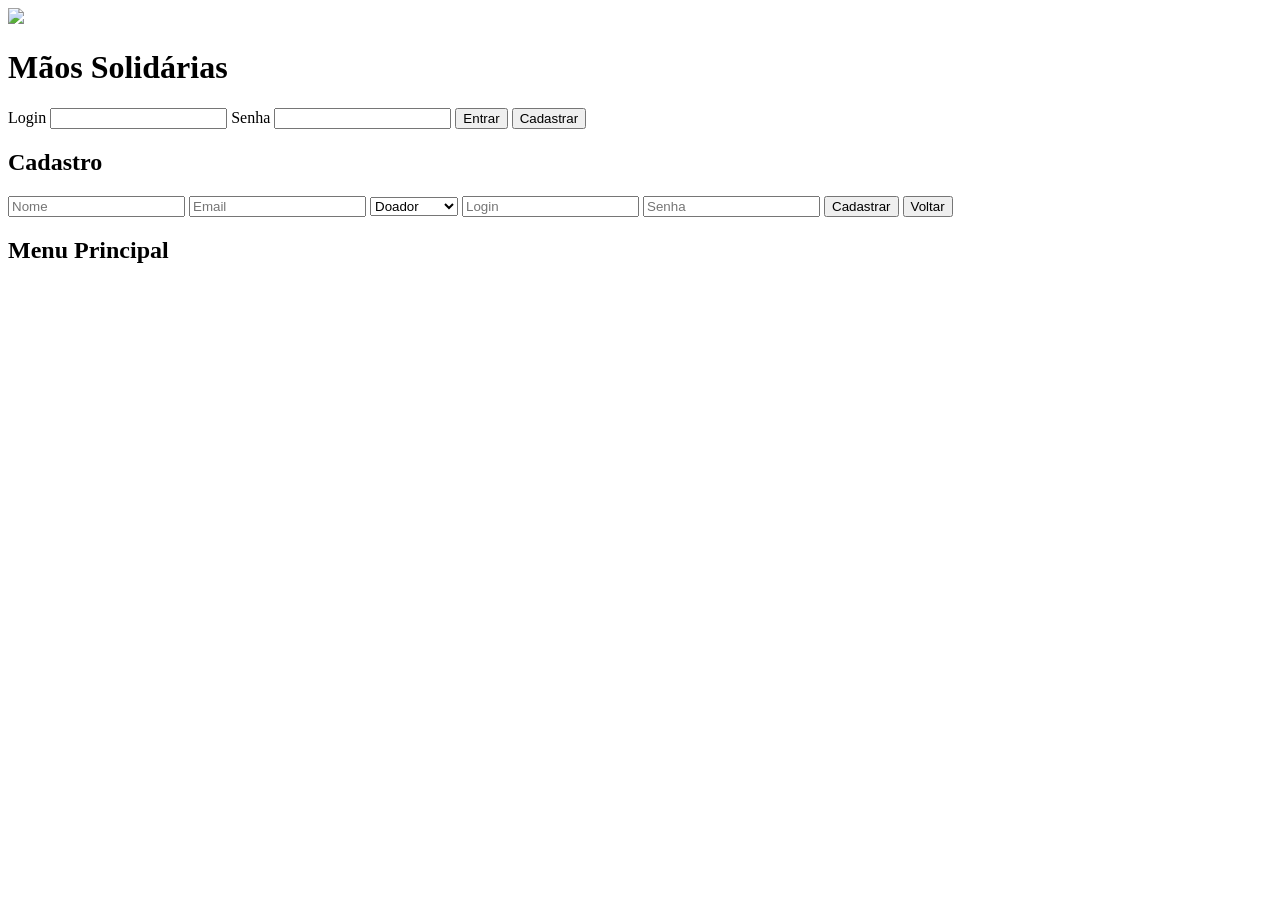
==== index.html @ e5221074 "Rename app.html to index.html" ====
<!DOCTYPE html>
<html lang="pt-BR">
<head>
  <meta charset="UTF-8">
  <title>Mãos Solidárias</title>
  <meta name="viewport" content="width=device-width, initial-scale=1.0">

  <!-- CSS -->
  <link rel="stylesheet" href="style.css">
</head>

<body>

  <!-- LOGIN -->
  <div id="tela-login" class="tela ativa">
    <div class="container">

      <img src="imagens/login.png" class="imagem-login">

      <h1>Mãos Solidárias</h1>

      <label>Login</label>
      <input type="text" id="login-entrar">

      <label>Senha</label>
      <input type="password" id="senha-entrar">

      <button onclick="entrarSistema()">Entrar</button>
      <button onclick="mostrarTela('tela-cadastro')">Cadastrar</button>

      <div id="mensagem-login"></div>
    </div>
  </div>

  <!-- CADASTRO -->
  <div id="tela-cadastro" class="tela">
    <div class="container">

      <h2>Cadastro</h2>

      <input type="text" id="nome-cadastro" placeholder="Nome">
      <input type="email" id="email-cadastro" placeholder="Email">

      <select id="tipo-cadastro">
        <option>Doador</option>
        <option>Voluntário</option>
        <option>ONG</option>
        <option>Recebedor</option>
      </select>

      <input type="text" id="login-cadastro" placeholder="Login">
      <input type="password" id="senha-cadastro" placeholder="Senha">

      <button onclick="cadastrarUsuario()">Cadastrar</button>
      <button onclick="mostrarTela('tela-login')">Voltar</button>

    </div>
  </div>

  <!-- PRINCIPAL -->
  <div id="tela-principal" class="tela">
    <div class="container">
      <h2>Menu Principal</h2>
      <div id="menuDinamico"></div>
    </div>
  </div>

  <!-- JS -->
  <script src="app.js"></script>

</body>
</html>
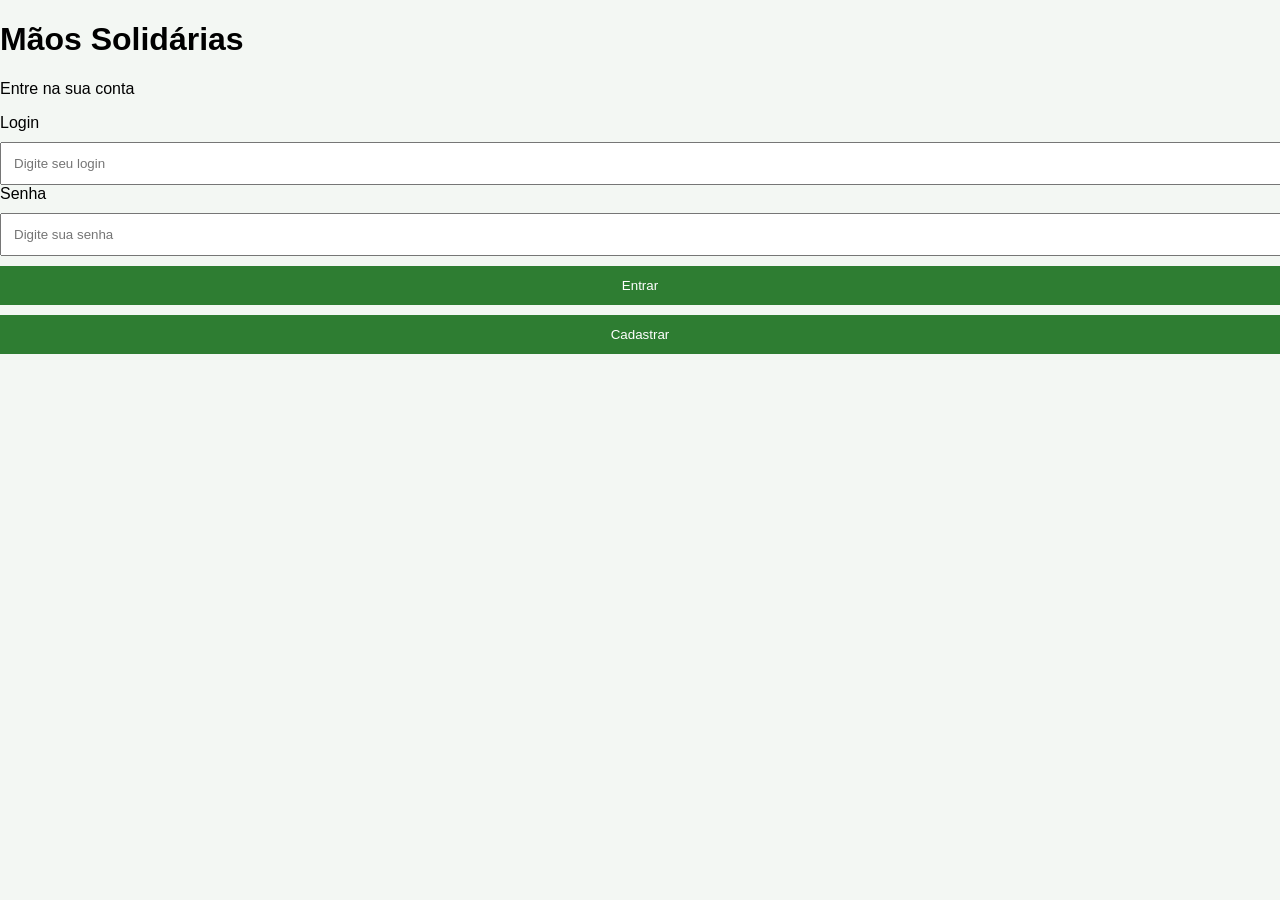
==== commit a40092c2: "Update index.html" ====
--- a/index.html
+++ b/index.html
@@ -2,71 +2,77 @@
 <html lang="pt-BR">
 <head>
   <meta charset="UTF-8">
+  <meta name="viewport" content="width=device-width, initial-scale=1.0">
   <title>Mãos Solidárias</title>
-  <meta name="viewport" content="width=device-width, initial-scale=1.0">
-
-  <!-- CSS -->
-  <link rel="stylesheet" href="style.css">
+  <link rel="stylesheet" href="app.css">
 </head>
-
 <body>
 
   <!-- LOGIN -->
-  <div id="tela-login" class="tela ativa">
-    <div class="container">
+  <div id="tela-login" class="tela ativa tela-login">
+    <div class="overlay-card">
+      <h1>Mãos Solidárias</h1>
+      <p class="subtitulo">Entre na sua conta</p>
 
-      <img src="imagens/login.png" class="imagem-login">
+      <label for="login-entrar">Login</label>
+      <input type="text" id="login-entrar" placeholder="Digite seu login">
 
-      <h1>Mãos Solidárias</h1>
+      <label for="senha-entrar">Senha</label>
+      <input type="password" id="senha-entrar" placeholder="Digite sua senha">
 
-      <label>Login</label>
-      <input type="text" id="login-entrar">
+      <button class="btn btn-verde" onclick="entrarSistema()">Entrar</button>
+      <button class="btn btn-claro" onclick="mostrarTela('tela-cadastro')">Cadastrar</button>
 
-      <label>Senha</label>
-      <input type="password" id="senha-entrar">
-
-      <button onclick="entrarSistema()">Entrar</button>
-      <button onclick="mostrarTela('tela-cadastro')">Cadastrar</button>
-
-      <div id="mensagem-login"></div>
+      <div id="mensagem-login" class="mensagem"></div>
     </div>
   </div>
 
   <!-- CADASTRO -->
-  <div id="tela-cadastro" class="tela">
-    <div class="container">
-
+  <div id="tela-cadastro" class="tela tela-login">
+    <div class="overlay-card">
       <h2>Cadastro</h2>
 
-      <input type="text" id="nome-cadastro" placeholder="Nome">
-      <input type="email" id="email-cadastro" placeholder="Email">
+      <label for="nome-cadastro">Nome</label>
+      <input type="text" id="nome-cadastro" placeholder="Digite seu nome">
 
+      <label for="email-cadastro">Email</label>
+      <input type="email" id="email-cadastro" placeholder="Digite seu email">
+
+      <label for="tipo-cadastro">Tipo de usuário</label>
       <select id="tipo-cadastro">
-        <option>Doador</option>
-        <option>Voluntário</option>
-        <option>ONG</option>
-        <option>Recebedor</option>
+        <option value="">Selecione</option>
+        <option value="Doador">Doador</option>
+        <option value="Voluntário">Voluntário</option>
+        <option value="ONG">ONG</option>
+        <option value="Recebedor">Recebedor</option>
       </select>
 
-      <input type="text" id="login-cadastro" placeholder="Login">
-      <input type="password" id="senha-cadastro" placeholder="Senha">
+      <label for="login-cadastro">Login</label>
+      <input type="text" id="login-cadastro" placeholder="Crie um login">
 
-      <button onclick="cadastrarUsuario()">Cadastrar</button>
-      <button onclick="mostrarTela('tela-login')">Voltar</button>
+      <label for="senha-cadastro">Senha</label>
+      <input type="password" id="senha-cadastro" placeholder="Crie uma senha">
 
+      <button class="btn btn-verde" onclick="cadastrarUsuario()">Cadastrar</button>
+      <button class="btn btn-cinza" onclick="mostrarTela('tela-login')">Voltar</button>
+
+      <div id="mensagem-cadastro" class="mensagem"></div>
     </div>
   </div>
 
-  <!-- PRINCIPAL -->
-  <div id="tela-principal" class="tela">
-    <div class="container">
+  <!-- MENU PRINCIPAL -->
+  <div id="tela-principal" class="tela tela-menu">
+    <div class="overlay-card menu-card">
       <h2>Menu Principal</h2>
+      <p class="subtitulo">Bem-vindo, <span id="nomeUsuario"></span></p>
+      <p class="perfil">Perfil: <span id="tipoUsuario"></span></p>
+
       <div id="menuDinamico"></div>
+
+      <button class="btn btn-cinza" onclick="logout()">Sair</button>
     </div>
   </div>
 
-  <!-- JS -->
   <script src="app.js"></script>
-
 </body>
 </html>
--- a/app.css
+++ b/app.css
@@ -0,0 +1,41 @@
+body {
+  margin: 0;
+  font-family: Arial;
+  background: #f3f7f3;
+}
+
+.container {
+  max-width: 500px;
+  margin: 40px auto;
+  background: white;
+  padding: 25px;
+  border-radius: 12px;
+}
+
+input, select, button {
+  width: 100%;
+  padding: 12px;
+  margin-top: 10px;
+}
+
+button {
+  background: #2e7d32;
+  color: white;
+  border: none;
+  cursor: pointer;
+}
+
+.tela {
+  display: none;
+}
+
+.tela.ativa {
+  display: block;
+}
+
+.imagem-login {
+  width: 220px;
+  display: block;
+  margin: 0 auto 20px auto;
+  border-radius: 12px;
+}
